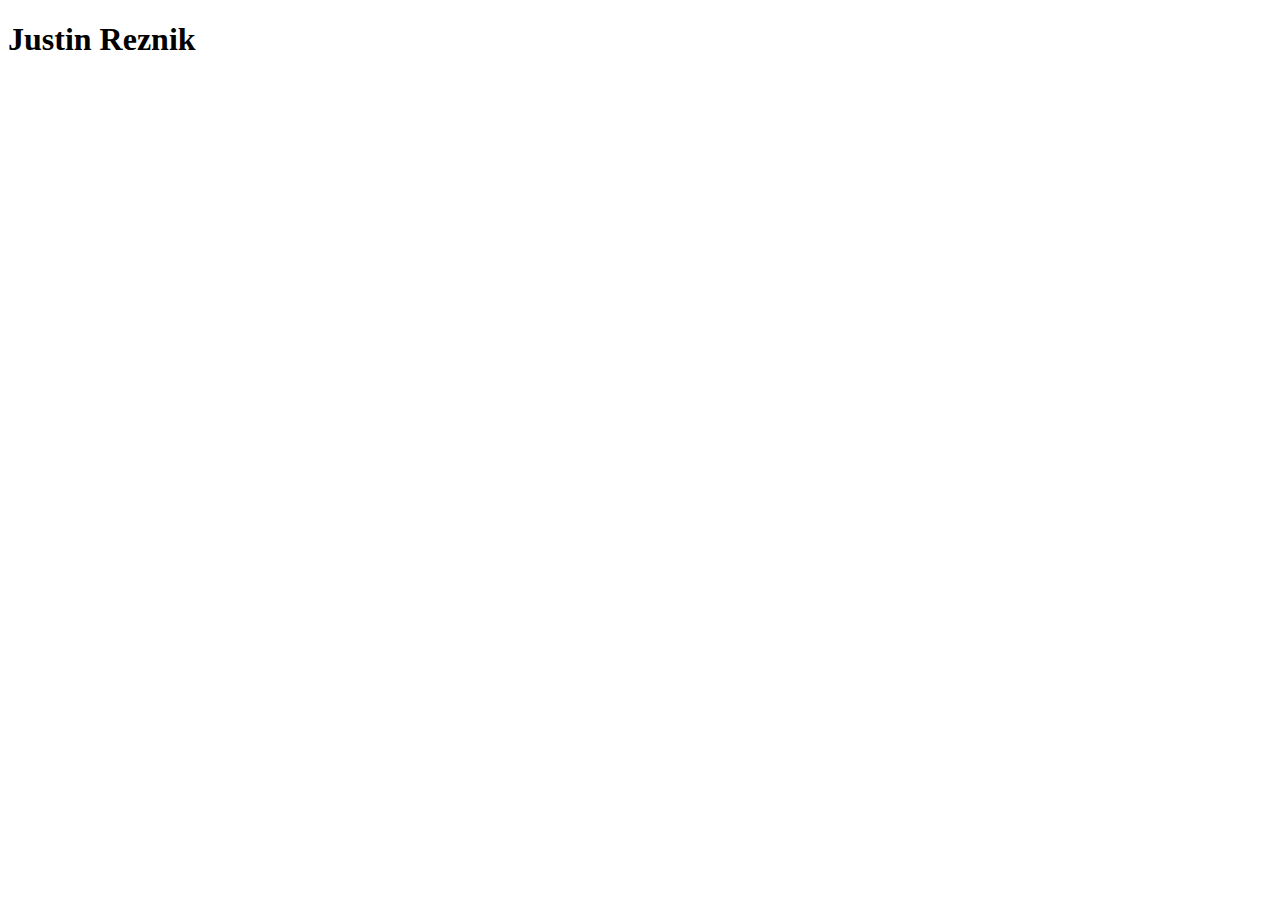
==== resume_page/index.html @ 31c3c1ba "Commit 5 - index.html file is setup" ====
<!DOCTYPE html>
<html lang="en" dir="ltr">
  <head>
    <meta charset="utf-8">
    <link rel="stylesheet" type="text/css" href="style.css">
    <title></title>
  </head>
  <body>
    <h1>Justin Reznik</h1>

  </body>
</html>
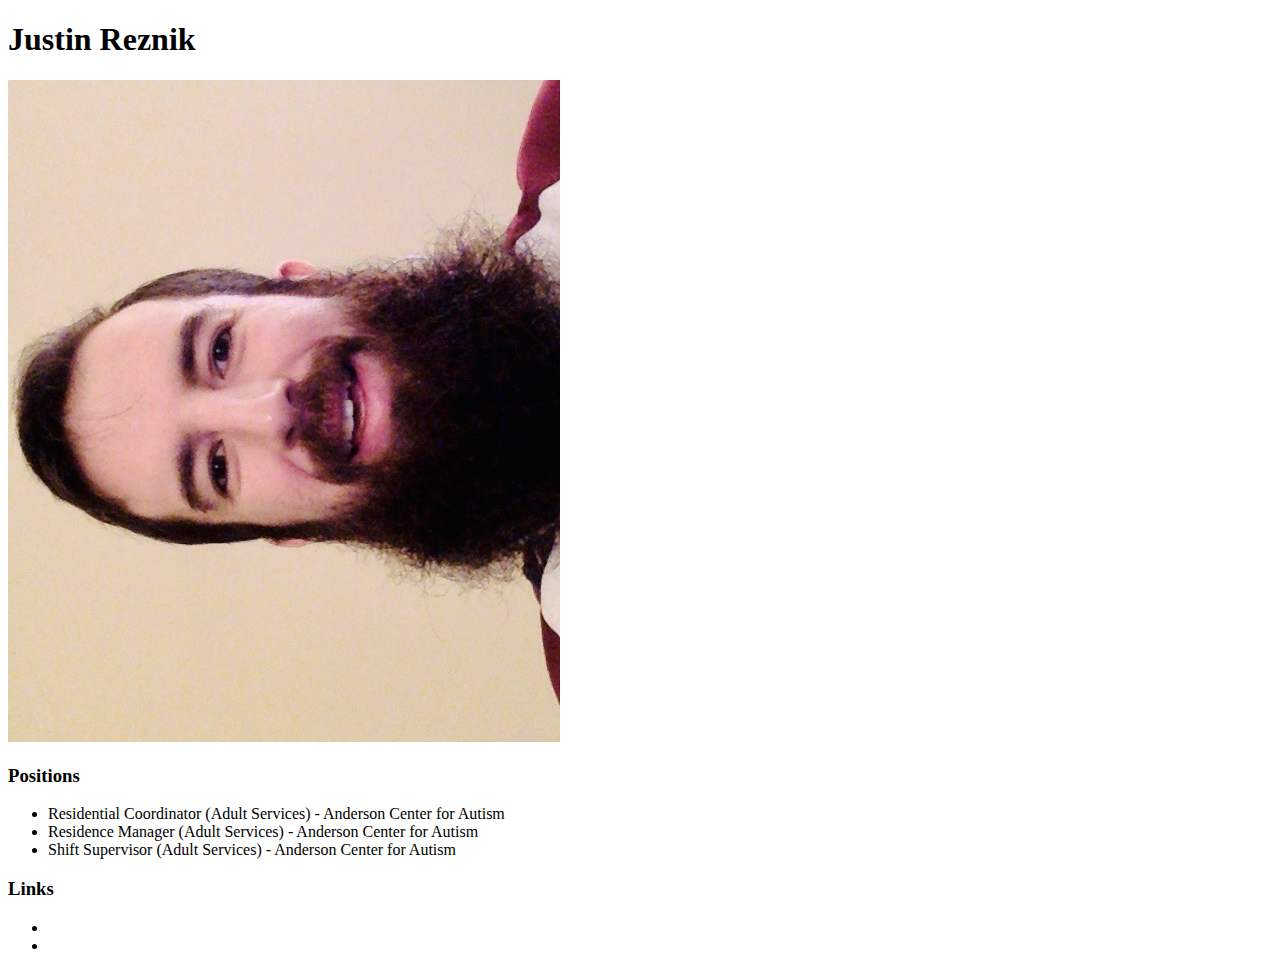
==== commit 0afcfdba: "Commit 6 - Added initial content for resume site" ====
--- a/resume_page/index.html
+++ b/resume_page/index.html
@@ -7,6 +7,17 @@
   </head>
   <body>
     <h1>Justin Reznik</h1>
-
+    <img src="Me.jpg" alt="Picture of Justin">
+    <h3>Positions</h3>
+    <ul>
+      <li>Residential Coordinator (Adult Services) - Anderson Center for Autism</li>
+      <li>Residence Manager (Adult Services) - Anderson Center for Autism</li>
+      <li>Shift Supervisor (Adult Services) - Anderson Center for Autism</li>
+    </ul>
+    <h3>Links</h3>
+    <ul>
+      <li><a href="https://www.linkedin.com/in/justin-reznik/"></a></li>
+      <li><a href="https://www.facebook.com/justin.reznik"></a></li>
+    </ul>
   </body>
 </html>
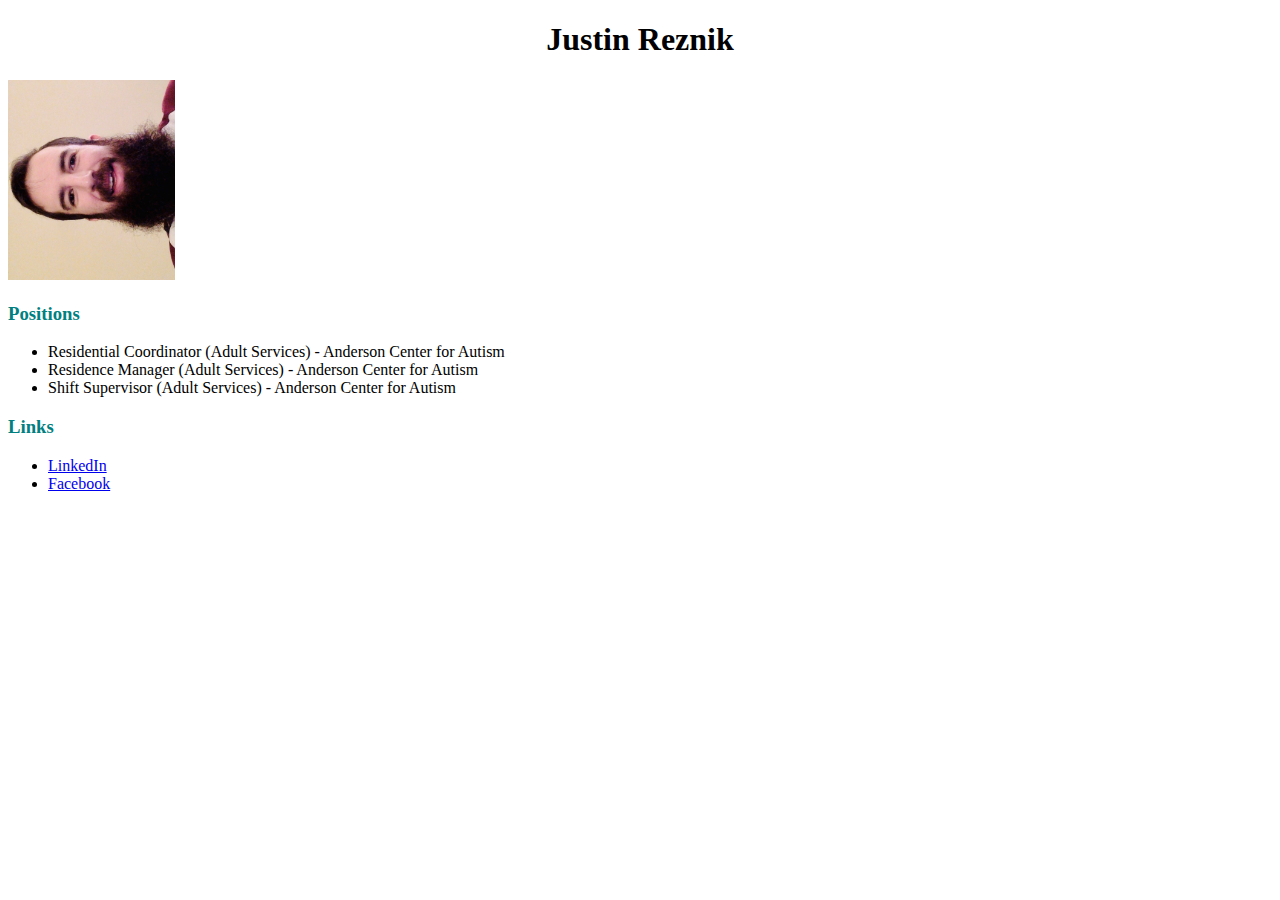
==== commit 9c68719f: "Commit 7 - Added initial styling for resume site" ====
--- a/resume_page/index.html
+++ b/resume_page/index.html
@@ -7,7 +7,7 @@
   </head>
   <body>
     <h1>Justin Reznik</h1>
-    <img src="Me.jpg" alt="Picture of Justin">
+    <img src="Me.jpg" alt="Picture of Justin" class="profile_photo">
     <h3>Positions</h3>
     <ul>
       <li>Residential Coordinator (Adult Services) - Anderson Center for Autism</li>
@@ -16,8 +16,8 @@
     </ul>
     <h3>Links</h3>
     <ul>
-      <li><a href="https://www.linkedin.com/in/justin-reznik/"></a></li>
-      <li><a href="https://www.facebook.com/justin.reznik"></a></li>
+      <li><a href="https://www.linkedin.com/in/justin-reznik/">LinkedIn</a></li>
+      <li><a href="https://www.facebook.com/justin.reznik">Facebook</a></li>
     </ul>
   </body>
 </html>
--- a/resume_page/style.css
+++ b/resume_page/style.css
@@ -0,0 +1,10 @@
+h1 {
+  text-align: center;
+  font-family: garamond, sans-sans-serif;
+}
+.profile_photo {
+  height: 200px;
+}
+h3 {
+  color: teal;
+}
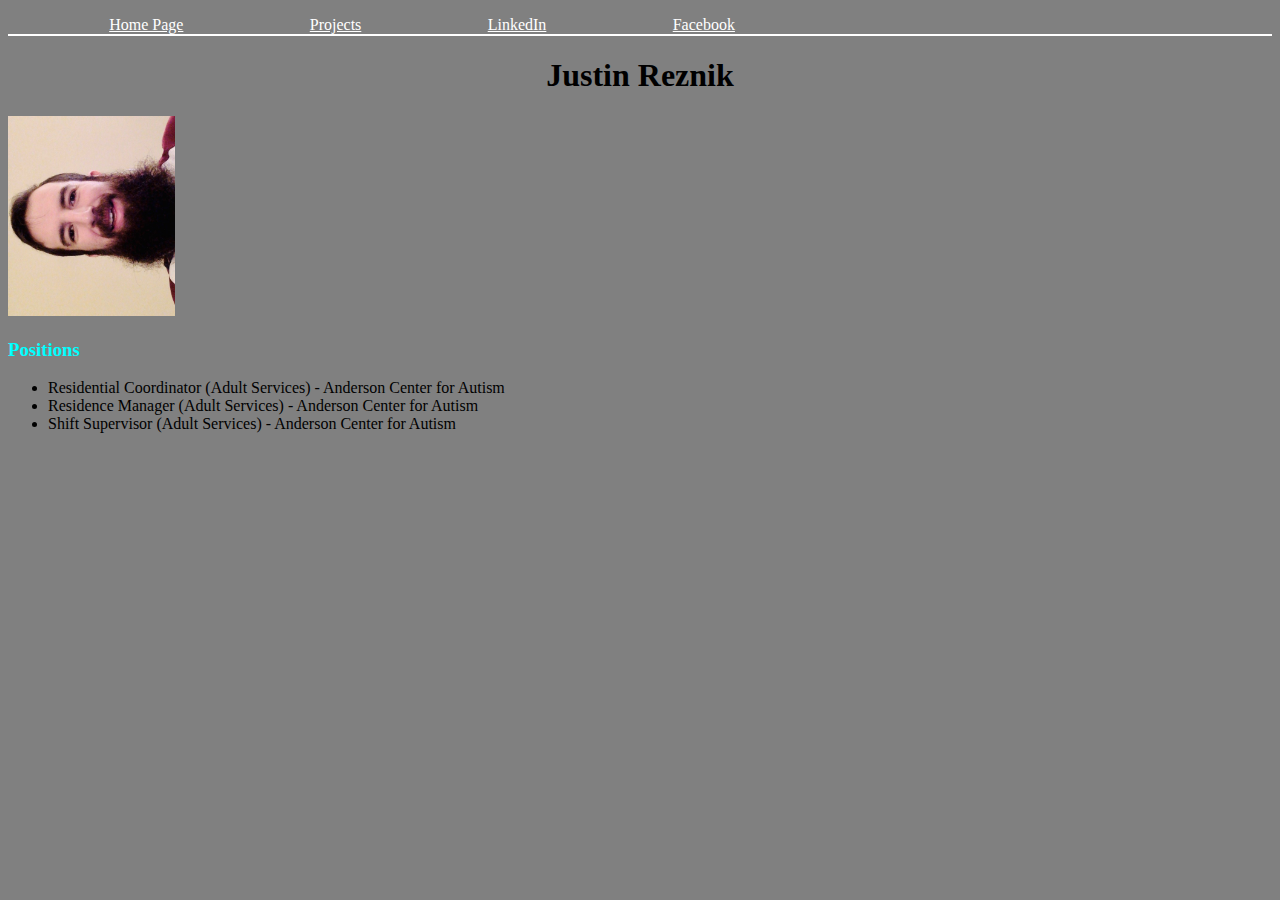
==== commit 9310b68d: "Commit 8 - Added project.html page and content" ====
--- a/resume_page/index.html
+++ b/resume_page/index.html
@@ -6,6 +6,14 @@
     <title></title>
   </head>
   <body>
+    <nav>
+      <ul>
+        <li><a href="index.html">Home Page</a></li>
+        <li><a href="projects.html">Projects</a></li>
+        <li><a href="https://www.linkedin.com/in/justin-reznik/">LinkedIn</a></li>
+        <li><a href="https://www.facebook.com/justin.reznik">Facebook</a></li>
+      </ul>
+    </nav>
     <h1>Justin Reznik</h1>
     <img src="Me.jpg" alt="Picture of Justin" class="profile_photo">
     <h3>Positions</h3>
@@ -14,10 +22,5 @@
       <li>Residence Manager (Adult Services) - Anderson Center for Autism</li>
       <li>Shift Supervisor (Adult Services) - Anderson Center for Autism</li>
     </ul>
-    <h3>Links</h3>
-    <ul>
-      <li><a href="https://www.linkedin.com/in/justin-reznik/">LinkedIn</a></li>
-      <li><a href="https://www.facebook.com/justin.reznik">Facebook</a></li>
-    </ul>
   </body>
 </html>
--- a/resume_page/style.css
+++ b/resume_page/style.css
@@ -1,10 +1,39 @@
+body{
+  background: gray;
+}
+
 h1 {
   text-align: center;
   font-family: garamond, sans-sans-serif;
 }
+
+h3 {
+  color: aqua;
+}
+
+nav ul {
+  list-style-type: none;
+  border-bottom: 2px solid white;
+}
+nav li {
+  display: inline;
+  margin: 0 5%;
+}
+nav a {
+  color:white;
+}
+
 .profile_photo {
   height: 200px;
 }
-h3 {
-  color: teal;
+
+.projects-container{
+  display: flex;
+  flex-direction: row;
+  justify-content: center;
 }
+
+.project{
+  width: 33%;
+  margin: 2%;
+}
